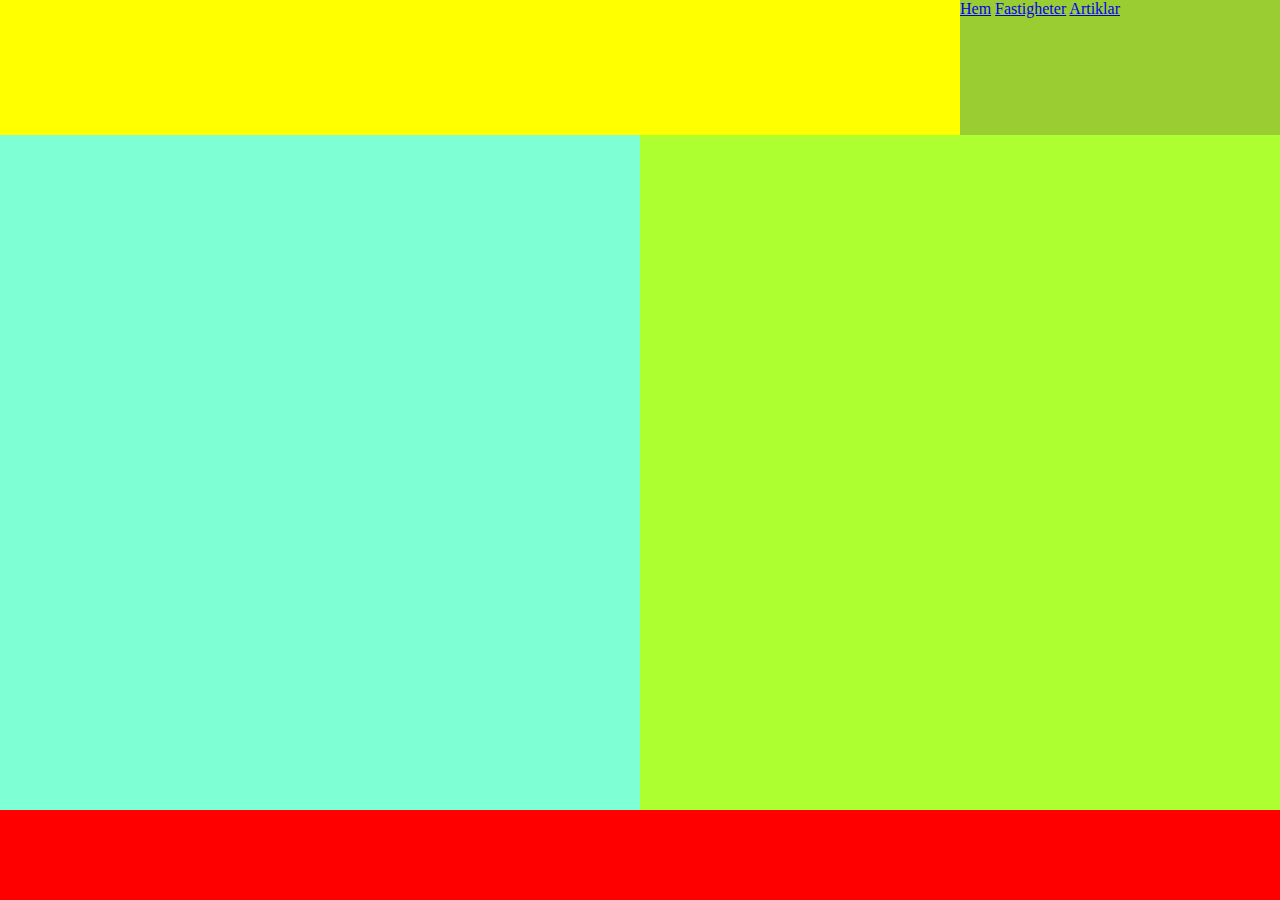
==== artiklar.html @ 32965764 "Layouts" ====
<!DOCTYPE html>
<html lang="en">
<head>
    <meta charset="UTF-8">
    <meta name="viewport" content="width=device-width, initial-scale=1.0">
    <link rel="stylesheet" href="css/style.css">
    <title>Artiklar - HomeHarbor</title>
</head>
<body>
    <div id="AWrapper">

        <header>
            
        </header>

        <nav>
            <a href="index.html">Hem</a>
            <a href="fastigheter.html">Fastigheter</a>
            <a href="artiklar.html">Artiklar</a>
        </nav>

        <main id="Amn">

        </main>

        <section id="Asc">

        </section>
        
        <footer>

        </footer>


    </div>
</body>
</html>
---- css/style.css ----
body{
    margin: auto;
}

div#MWrapper{
    display: grid;
    height: 100vh;
    grid-template-rows: 15% 37.5% 37.5% 10%;
    grid-template-columns: 50% 25% 25%;
    grid-template-areas: 
    'hd hd nv'
    'mn sc sc'
    'mn as as'
    'ft ft ft';
}

header{
    grid-area: hd;
    background-color: yellow;
}
nav{
    grid-area: nv;
    background-color: yellowgreen;
}
main{
    grid-area: mn;
    background-color: aquamarine;
}
section{
    grid-area: sc;
    background-color: blueviolet;
}
aside{
    grid-area: as;
    background-color: orange;
}
footer{
    grid-area: ft;
    background-color: red;
}

div#AWrapper{
    display: grid;
    height: 100vh;
    grid-template-rows: 15% 75% 10%;
    grid-template-columns: 50% 25% 25%;
    grid-template-areas: 
    'hd hd nv'
    'mn sc sc'
    'ft ft ft';
}
main#Amn{
    grid-area: mn;
    background-color: aquamarine;
}
section#Asc{
    grid-area: sc;
    background-color: greenyellow;
}
div#FWrapper{
    display: grid;
    height: 100vh;
    grid-template-rows: 15% 75% 10%;
    grid-template-columns: 75% 25%;
    grid-template-areas: 
    'hd nv'
    'mn mn'
    'ft ft';
}
main#Fmn{
    grid-area: mn;
    background-color: goldenrod;
}
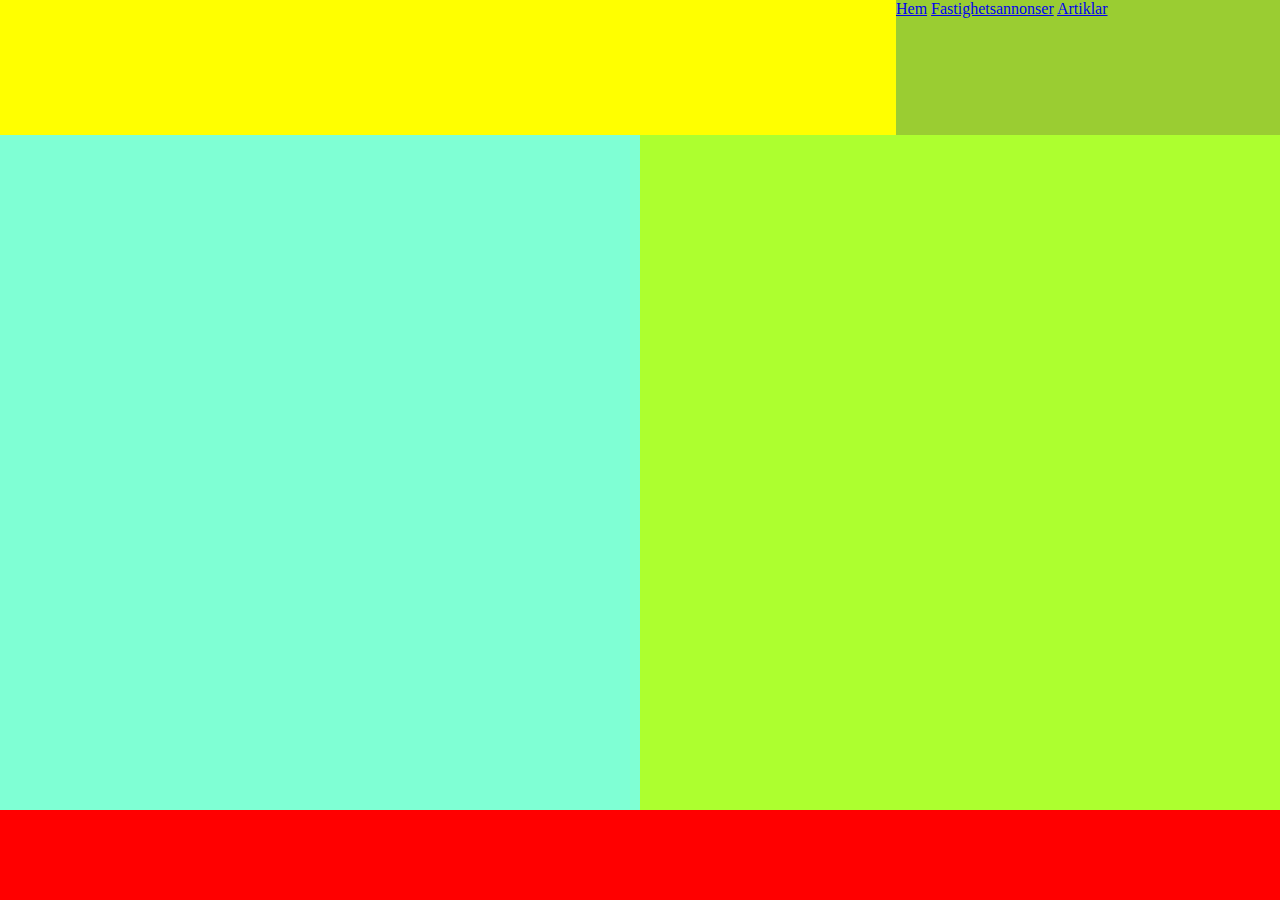
==== commit 67ecca4d: "småändringar" ====
--- a/artiklar.html
+++ b/artiklar.html
@@ -15,7 +15,7 @@
 
         <nav>
             <a href="index.html">Hem</a>
-            <a href="fastigheter.html">Fastigheter</a>
+            <a href="fastigheter.html">Fastighetsannonser</a>
             <a href="artiklar.html">Artiklar</a>
         </nav>
 
--- a/css/style.css
+++ b/css/style.css
@@ -6,7 +6,7 @@
     display: grid;
     height: 100vh;
     grid-template-rows: 15% 37.5% 37.5% 10%;
-    grid-template-columns: 50% 25% 25%;
+    grid-template-columns: 50% 20% 30%;
     grid-template-areas: 
     'hd hd nv'
     'mn sc sc'
@@ -43,7 +43,7 @@
     display: grid;
     height: 100vh;
     grid-template-rows: 15% 75% 10%;
-    grid-template-columns: 50% 25% 25%;
+    grid-template-columns: 50% 20% 30%;
     grid-template-areas: 
     'hd hd nv'
     'mn sc sc'
@@ -61,7 +61,7 @@
     display: grid;
     height: 100vh;
     grid-template-rows: 15% 75% 10%;
-    grid-template-columns: 75% 25%;
+    grid-template-columns: 70% 30%;
     grid-template-areas: 
     'hd nv'
     'mn mn'
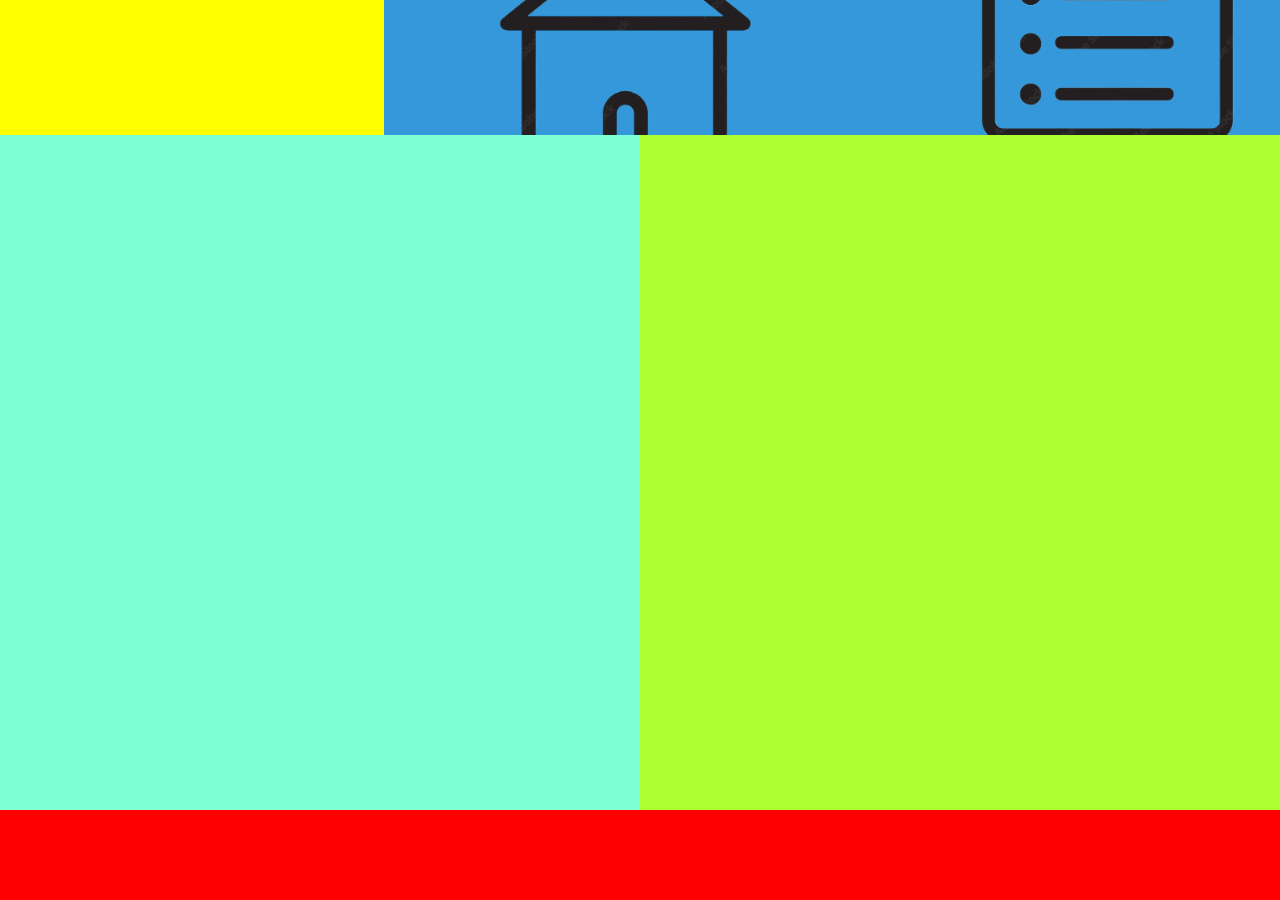
==== commit b88c3409: "24-11-24" ====
--- a/artiklar.html
+++ b/artiklar.html
@@ -14,9 +14,15 @@
         </header>
 
         <nav>
-            <a href="index.html">Hem</a>
-            <a href="fastigheter.html">Fastighetsannonser</a>
-            <a href="artiklar.html">Artiklar</a>
+            <a href="index.html">
+                <button class="button"> <img id="img_btn1" src="img/home_button_logo.png" alt="Home logo"> Home</button>
+            </a>
+            <a href="fastigheter.html">
+                <button class="button"> <img id="img_btn2" src="img/listings_button_logo.png" alt="Listings logo"> Buy</pBuy></button>
+            </a>
+            <a href="artiklar.html">
+                <button class="button"> <img id="img_btn3" src="/img/article_button_logo.png" alt="Article logo"> News</button>
+            </a>
         </nav>
 
         <main id="Amn">
--- a/css/style.css
+++ b/css/style.css
@@ -1,30 +1,29 @@
+@import url('https://fonts.googleapis.com/css2?family=Comfortaa:wght@300..700&display=swap');
+
 body{
     margin: auto;
+    
 }
 
+/*
+    - Everything related to the homepage. -
+*/
 div#MWrapper{
     display: grid;
     height: 100vh;
-    grid-template-rows: 15% 37.5% 37.5% 10%;
-    grid-template-columns: 50% 20% 30%;
+    grid-template-rows: 15% 40% 40% 10%;
+    grid-template-columns: 30% 30% 40%;
     grid-template-areas: 
-    'hd hd nv'
-    'mn sc sc'
-    'mn as as'
+    'hd nv nv'
+    'mn mn sc'
+    'mn mn as'
     'ft ft ft';
 }
 
-header{
-    grid-area: hd;
-    background-color: yellow;
-}
-nav{
-    grid-area: nv;
-    background-color: yellowgreen;
-}
 main{
     grid-area: mn;
-    background-color: aquamarine;
+    text-align: center;
+    padding: 0px 10px 0px 10px;
 }
 section{
     grid-area: sc;
@@ -34,21 +33,23 @@
     grid-area: as;
     background-color: orange;
 }
-footer{
-    grid-area: ft;
-    background-color: red;
-}
+
+
+/*
+    - Everything related to the article-page. -
+*/
 
 div#AWrapper{
     display: grid;
     height: 100vh;
     grid-template-rows: 15% 75% 10%;
-    grid-template-columns: 50% 20% 30%;
+    grid-template-columns: 30% 20% 50%;
     grid-template-areas: 
-    'hd hd nv'
-    'mn sc sc'
-    'ft ft ft';
+    'hd nv nv '
+    'mn mn sc '
+    'ft ft ft ';
 }
+
 main#Amn{
     grid-area: mn;
     background-color: aquamarine;
@@ -57,11 +58,16 @@
     grid-area: sc;
     background-color: greenyellow;
 }
+
+/*
+    - Everything related to the fastigheter-page. -
+*/
+
 div#FWrapper{
     display: grid;
     height: 100vh;
     grid-template-rows: 15% 75% 10%;
-    grid-template-columns: 70% 30%;
+    grid-template-columns: 30% 70%;
     grid-template-areas: 
     'hd nv'
     'mn mn'
@@ -71,3 +77,82 @@
     grid-area: mn;
     background-color: goldenrod;
 }
+
+/*
+    - Everything Miscellaneous / Universal. -
+*/
+header{
+    grid-area: hd;
+    background-color: yellow;
+}
+
+#img_logo{
+    width: 80%;
+    height: 80%;
+}
+
+nav{
+    grid-area: nv;
+    background-color: yellowgreen;
+    display: flex;
+    justify-content: space-around;
+    align-items: center;
+}
+
+footer{
+    grid-area: ft;
+    background-color: red;
+}
+
+.rubrik{
+    font-family: 'Comfortaa', Times, Arial;
+    font-size: 40px;
+    font-weight: 700;
+    color: #3498db;
+}
+
+.underrubrik{
+    font-family: 'Comfortaa', Times, Arial;
+    font-size: 25px;
+    color: #3498db;
+}
+
+.breadtext{
+    font-family: 'Comfortaa', Times, Arial;
+    font-size: 15px;
+    color: #3498db;
+}
+
+.button{
+    background-color: #3498db;
+    color: white;
+    padding: 16px 32px;
+    border-radius: 15px;
+    border: none;
+    transition-duration: 0.4s;
+    size: 60px;
+    font-family: 'Comfortaa', Times, Arial;
+    font-size: small;
+}
+
+.button:hover{
+    background-color: white;
+    color: #3498db;
+    filter: hue-rotate(#3498db);
+}
+
+#img_btn{
+    display: grid;
+    width: 30px;
+    height: 30px;
+    filter: invert(100%);
+}
+
+#img_btn_alt{
+    display: grid;
+    padding: 3px;
+    width: 25px;
+    height: 25px;
+    filter: invert(100%);
+}
+
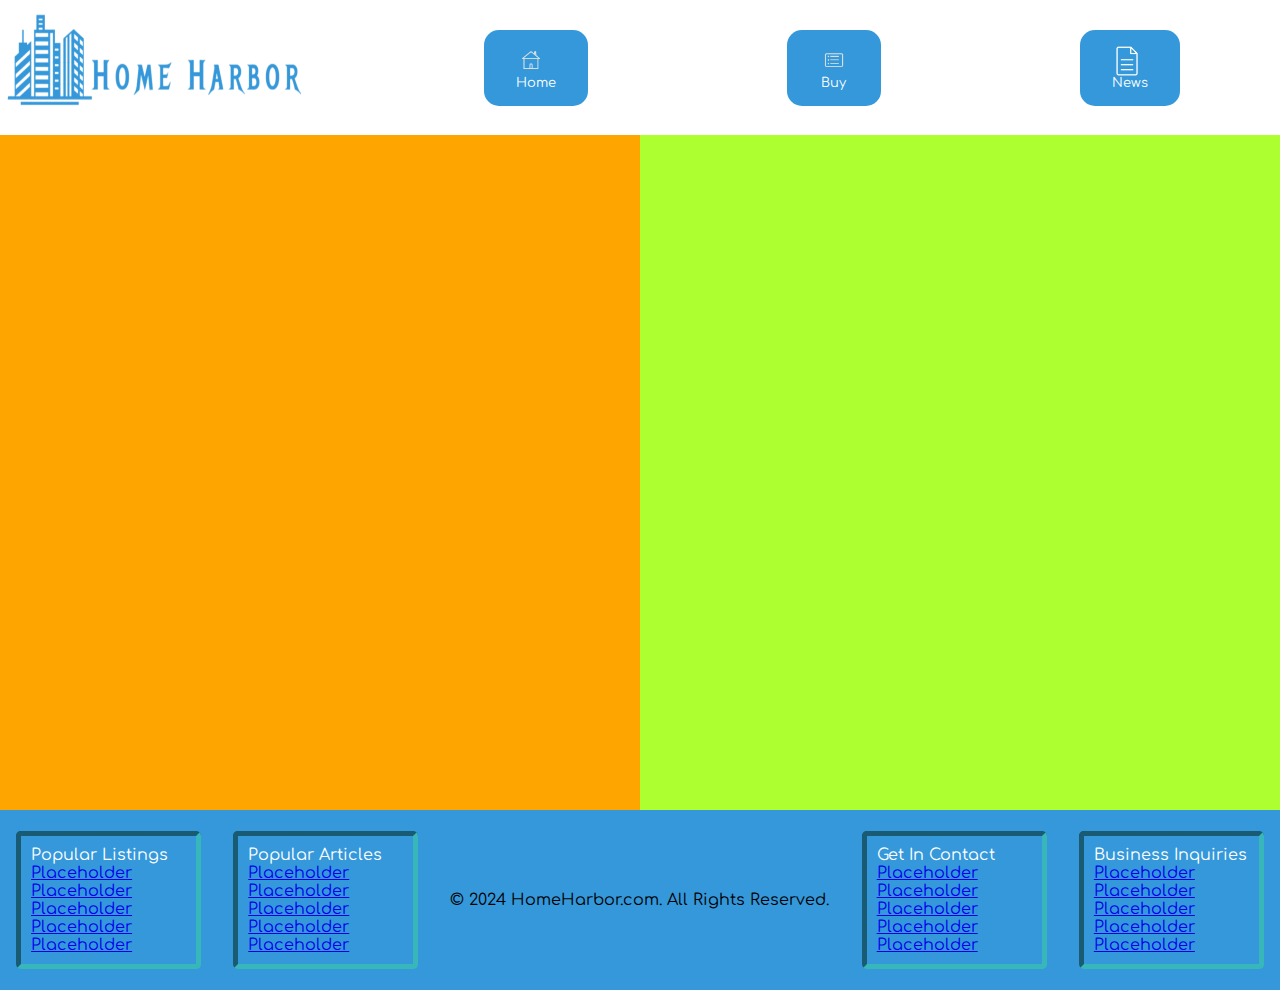
==== commit d855f116: "Lektion_24nov26" ====
--- a/artiklar.html
+++ b/artiklar.html
@@ -10,18 +10,18 @@
     <div id="AWrapper">
 
         <header>
-            
+            <img id="img_logo" src="img/hd_logo.png" alt="HomeHarbor logo">
         </header>
 
         <nav>
             <a href="index.html">
-                <button class="button"> <img id="img_btn1" src="img/home_button_logo.png" alt="Home logo"> Home</button>
+                <button class="button"> <img class="img_btn" src="img/home_button_logo.png" alt="Home logo"> Home</button>
             </a>
             <a href="fastigheter.html">
-                <button class="button"> <img id="img_btn2" src="img/listings_button_logo.png" alt="Listings logo"> Buy</pBuy></button>
+                <button class="button"> <img class="img_btn" src="img/listings_button_logo.png" alt="Listings logo"> Buy</pBuy></button>
             </a>
             <a href="artiklar.html">
-                <button class="button"> <img id="img_btn3" src="/img/article_button_logo.png" alt="Article logo"> News</button>
+                <button class="button"> <img class="img_btn" src="/img/article_button_logo.png" alt="Article logo"> News</button>
             </a>
         </nav>
 
@@ -34,10 +34,44 @@
         </section>
         
         <footer>
-
+            <div class="ft_bdr">
+                <ul class="no_style"> Popular Listings
+                    <li><a href="fastigheter.html">Placeholder</a></li>
+                    <li><a href="fastigheter.html">Placeholder</a></li>
+                    <li><a href="fastigheter.html">Placeholder</a></li>
+                    <li><a href="fastigheter.html">Placeholder</a></li>
+                    <li><a href="fastigheter.html">Placeholder</a></li>
+                </ul>
+            </div>
+            <div class="ft_bdr">
+                <ul class="no_style"> Popular Articles
+                    <li><a href="artiklar.html">Placeholder</a></li>
+                    <li><a href="artiklar.html">Placeholder</a></li>
+                    <li><a href="artiklar.html">Placeholder</a></li>
+                    <li><a href="artiklar.html">Placeholder</a></li>
+                    <li><a href="artiklar.html">Placeholder</a></li>
+                </ul>
+            </div>
+            <p> &copy; 2024 HomeHarbor.com. All Rights Reserved.</p>
+            <div class="ft_bdr">
+                <ul class="no_style"> Get In Contact
+                    <li><a href="artiklar.html">Placeholder</a></li>
+                    <li><a href="artiklar.html">Placeholder</a></li>
+                    <li><a href="artiklar.html">Placeholder</a></li>
+                    <li><a href="artiklar.html">Placeholder</a></li>
+                    <li><a href="artiklar.html">Placeholder</a></li>
+                </ul>
+            </div>
+            <div class="ft_bdr">
+                <ul class="no_style"> Business Inquiries
+                    <li><a href="artiklar.html">Placeholder</a></li>
+                    <li><a href="artiklar.html">Placeholder</a></li>
+                    <li><a href="artiklar.html">Placeholder</a></li>
+                    <li><a href="artiklar.html">Placeholder</a></li>
+                    <li><a href="artiklar.html">Placeholder</a></li>
+                </ul>
+            </div>
         </footer>
-
-
     </div>
 </body>
 </html>--- a/css/style.css
+++ b/css/style.css
@@ -1,3 +1,7 @@
+/*
+    - Everything Miscellaneous. -
+*/
+
 @import url('https://fonts.googleapis.com/css2?family=Comfortaa:wght@300..700&display=swap');
 
 body{
@@ -5,13 +9,17 @@
     
 }
 
+::placeholder{
+    color: white;
+}
+
 /*
     - Everything related to the homepage. -
 */
 div#MWrapper{
     display: grid;
     height: 100vh;
-    grid-template-rows: 15% 40% 40% 10%;
+    grid-template-rows: 15% 50% 50% 20%;
     grid-template-columns: 30% 30% 40%;
     grid-template-areas: 
     'hd nv nv'
@@ -22,7 +30,6 @@
 
 main{
     grid-area: mn;
-    text-align: center;
     padding: 0px 10px 0px 10px;
 }
 section{
@@ -34,6 +41,27 @@
     background-color: orange;
 }
 
+#MIntro{
+    border-style: solid;
+    border-color: #3498db;
+    border-radius: 15px;
+    padding: 1%;
+}
+
+#searchStyle{
+    border-radius: 15px;
+    background-color: #3498db;
+    color: white;
+    font-family: 'Comfortaa';
+    border-style: none;
+}
+
+#Searchbar{
+    display: flex;
+    justify-content: center;
+    margin: 10% 0% ;
+}
+
 
 /*
     - Everything related to the article-page. -
@@ -42,7 +70,7 @@
 div#AWrapper{
     display: grid;
     height: 100vh;
-    grid-template-rows: 15% 75% 10%;
+    grid-template-rows: 15% 75% 20%;
     grid-template-columns: 30% 20% 50%;
     grid-template-areas: 
     'hd nv nv '
@@ -52,7 +80,7 @@
 
 main#Amn{
     grid-area: mn;
-    background-color: aquamarine;
+    background-color: orange;
 }
 section#Asc{
     grid-area: sc;
@@ -66,7 +94,7 @@
 div#FWrapper{
     display: grid;
     height: 100vh;
-    grid-template-rows: 15% 75% 10%;
+    grid-template-rows: 15% 75% 20%;
     grid-template-columns: 30% 70%;
     grid-template-areas: 
     'hd nv'
@@ -75,15 +103,15 @@
 }
 main#Fmn{
     grid-area: mn;
-    background-color: goldenrod;
-}
-
-/*
-    - Everything Miscellaneous / Universal. -
+    background-color: blueviolet;
+}
+
+/*
+    - Everything Related to the header. -
 */
 header{
     grid-area: hd;
-    background-color: yellow;
+    padding: 6px 4px 0px 4px;
 }
 
 #img_logo{
@@ -91,36 +119,15 @@
     height: 80%;
 }
 
+/*
+    - Everything related to the nav. -
+*/
+
 nav{
     grid-area: nv;
-    background-color: yellowgreen;
     display: flex;
     justify-content: space-around;
     align-items: center;
-}
-
-footer{
-    grid-area: ft;
-    background-color: red;
-}
-
-.rubrik{
-    font-family: 'Comfortaa', Times, Arial;
-    font-size: 40px;
-    font-weight: 700;
-    color: #3498db;
-}
-
-.underrubrik{
-    font-family: 'Comfortaa', Times, Arial;
-    font-size: 25px;
-    color: #3498db;
-}
-
-.breadtext{
-    font-family: 'Comfortaa', Times, Arial;
-    font-size: 15px;
-    color: #3498db;
 }
 
 .button{
@@ -138,17 +145,18 @@
 .button:hover{
     background-color: white;
     color: #3498db;
-    filter: hue-rotate(#3498db);
-}
-
-#img_btn{
+    border-style: solid;
+    border-color: #3498db;
+}
+
+.img_btn{
     display: grid;
     width: 30px;
     height: 30px;
     filter: invert(100%);
 }
 
-#img_btn_alt{
+.img_btn_alt{
     display: grid;
     padding: 3px;
     width: 25px;
@@ -156,3 +164,58 @@
     filter: invert(100%);
 }
 
+/*
+    - Everything related to the footer. -
+*/
+
+footer{
+    grid-area: ft;
+    background-color: #3498db;
+    font-family: 'Comfortaa', Times, Arial;
+    display: flex;
+    justify-content: space-around;
+    align-items: center;
+}
+
+.ft_bdr{
+    width: 175px;
+    border-style: inset;
+    border-radius: 5px;
+    border-left: 5px solid #185b72;
+    border-top: 5px solid #185b72;
+    border-right: 5px solid #37b7ba;
+    border-bottom: 5px solid #37b7ba;
+    color: white;
+
+}
+
+.no_style{
+    align-items: center;
+    list-style-type: none;
+    margin: 5px;
+    padding: 5px;
+}
+
+/*
+    - Everything related to fonts. -
+*/
+
+.rubrik{
+    font-family: 'Comfortaa', Times, Arial;
+    font-size: 34px;
+    font-weight: 700;
+    color: #3498db;
+    text-align: center;
+}
+
+.underrubrik{
+    font-family: 'Comfortaa', Times, Arial;
+    font-size: 21px;
+    color: #3498db;
+}
+
+.breadtext{
+    font-family: 'Comfortaa', Times, Arial;
+    font-size: 13px;
+    color: #3498db;
+}
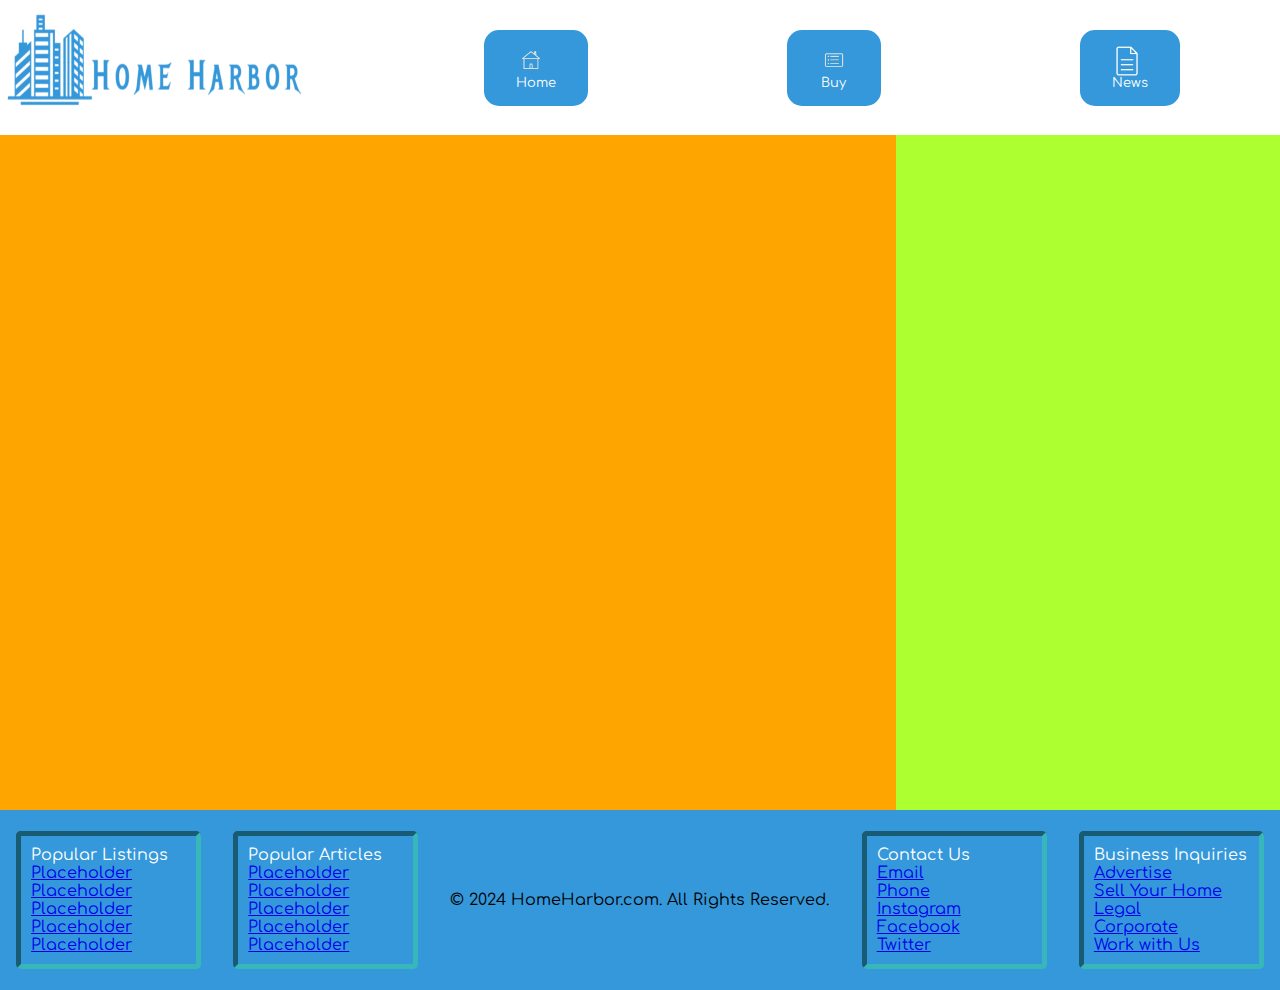
==== commit e0bfe68d: "lektion 24dec3" ====
--- a/artiklar.html
+++ b/artiklar.html
@@ -54,21 +54,21 @@
             </div>
             <p> &copy; 2024 HomeHarbor.com. All Rights Reserved.</p>
             <div class="ft_bdr">
-                <ul class="no_style"> Get In Contact
-                    <li><a href="artiklar.html">Placeholder</a></li>
-                    <li><a href="artiklar.html">Placeholder</a></li>
-                    <li><a href="artiklar.html">Placeholder</a></li>
-                    <li><a href="artiklar.html">Placeholder</a></li>
-                    <li><a href="artiklar.html">Placeholder</a></li>
+                <ul class="no_style"> Contact Us
+                    <li><a href="artiklar.html">Email</a></li>
+                    <li><a href="artiklar.html">Phone</a></li>
+                    <li><a href="artiklar.html">Instagram</a></li>
+                    <li><a href="artiklar.html">Facebook</a></li>
+                    <li><a href="artiklar.html">Twitter</a></li>
                 </ul>
             </div>
             <div class="ft_bdr">
                 <ul class="no_style"> Business Inquiries
-                    <li><a href="artiklar.html">Placeholder</a></li>
-                    <li><a href="artiklar.html">Placeholder</a></li>
-                    <li><a href="artiklar.html">Placeholder</a></li>
-                    <li><a href="artiklar.html">Placeholder</a></li>
-                    <li><a href="artiklar.html">Placeholder</a></li>
+                    <li><a href="artiklar.html">Advertise</a></li>
+                    <li><a href="artiklar.html">Sell Your Home</a></li>
+                    <li><a href="artiklar.html">Legal</a></li>
+                    <li><a href="artiklar.html">Corporate</a></li>
+                    <li><a href="artiklar.html">Work with Us</a></li>
                 </ul>
             </div>
         </footer>
--- a/css/style.css
+++ b/css/style.css
@@ -59,7 +59,7 @@
 #Searchbar{
     display: flex;
     justify-content: center;
-    margin: 10% 0% ;
+    margin: 3% 0% ;
 }
 
 
@@ -71,11 +71,11 @@
     display: grid;
     height: 100vh;
     grid-template-rows: 15% 75% 20%;
-    grid-template-columns: 30% 20% 50%;
+    grid-template-columns: 30% 20% 20% 30%;
     grid-template-areas: 
-    'hd nv nv '
-    'mn mn sc '
-    'ft ft ft ';
+    'hd nv nv nv'
+    'mn mn mn sc'
+    'ft ft ft ft';
 }
 
 main#Amn{
@@ -94,7 +94,7 @@
 div#FWrapper{
     display: grid;
     height: 100vh;
-    grid-template-rows: 15% 75% 20%;
+    grid-template-rows: 15% 100% 20%;
     grid-template-columns: 30% 70%;
     grid-template-areas: 
     'hd nv'
@@ -103,7 +103,8 @@
 }
 main#Fmn{
     grid-area: mn;
-    background-color: blueviolet;
+    display: grid;
+    height: 100vh;
 }
 
 /*
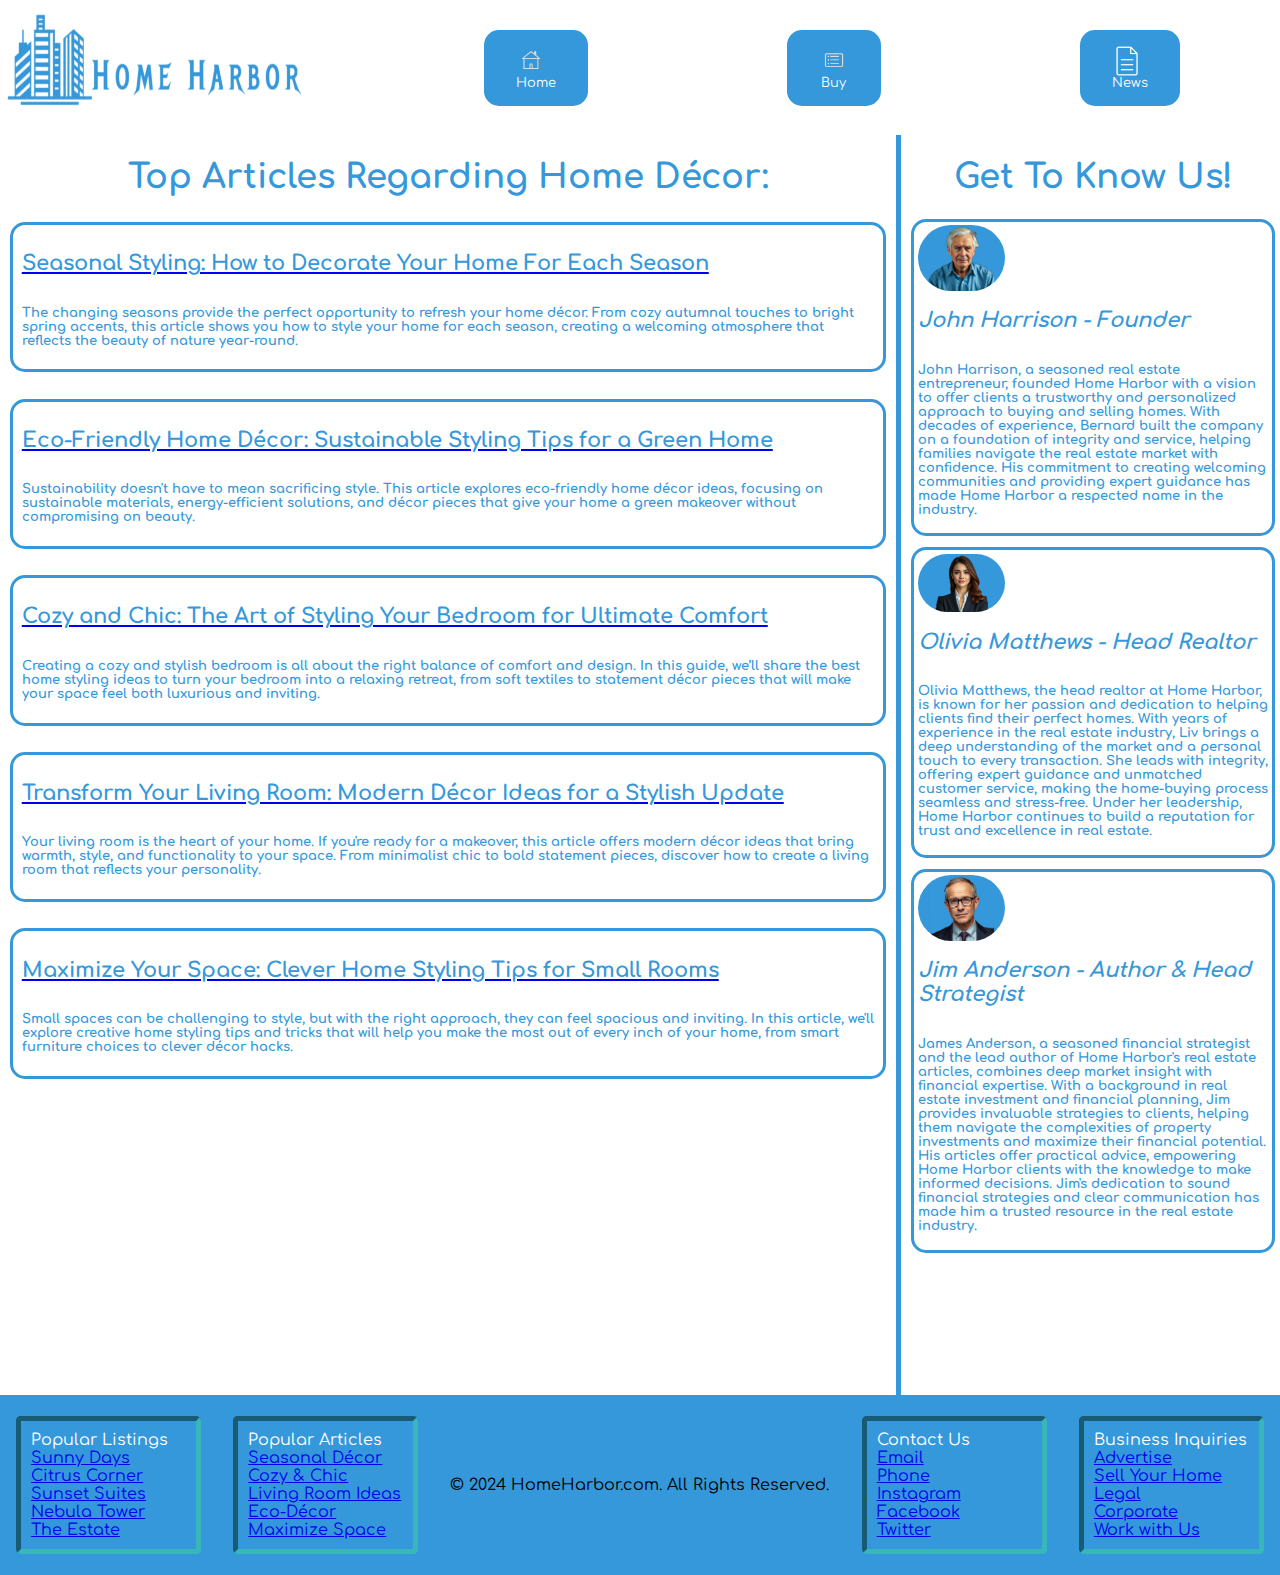
==== commit 065b77c7: "allting utom landing" ====
--- a/artiklar.html
+++ b/artiklar.html
@@ -10,46 +10,87 @@
     <div id="AWrapper">
 
         <header>
-            <img id="img_logo" src="img/hd_logo.png" alt="HomeHarbor logo">
+            <img draggable="false" id="img_logo" src="img/hd_logo.png" alt="HomeHarbor logo">
         </header>
 
         <nav>
             <a href="index.html">
-                <button class="button"> <img class="img_btn" src="img/home_button_logo.png" alt="Home logo"> Home</button>
+                <button class="button"> <img draggable="false" class="img_btn" src="img/home_button_logo.png" alt="Home logo"> Home</button>
             </a>
             <a href="fastigheter.html">
-                <button class="button"> <img class="img_btn" src="img/listings_button_logo.png" alt="Listings logo"> Buy</pBuy></button>
+                <button class="button"> <img draggable="false" class="img_btn" src="img/listings_button_logo.png" alt="Listings logo"> Buy</pBuy></button>
             </a>
             <a href="artiklar.html">
-                <button class="button"> <img class="img_btn" src="/img/article_button_logo.png" alt="Article logo"> News</button>
+                <button class="button"> <img draggable="false" class="img_btn" src="/img/article_button_logo.png" alt="Article logo"> News</button>
             </a>
         </nav>
 
         <main id="Amn">
+            <h1>Top Articles Regarding Home Décor:</h1>
+            <article class="art_new">
+                <a href="#"> <h2>Seasonal Styling: How to Decorate Your Home For Each Season</h2></a> 
+                <h3>The changing seasons provide the perfect opportunity to refresh your home décor. From cozy autumnal touches to bright spring accents, this article shows you how to style your home for each season, creating a welcoming atmosphere that reflects the beauty of nature year-round.</h3>
+            </article>
+            <article class="art_new">
+                <a href="#"><h2>Eco-Friendly Home Décor: Sustainable Styling Tips for a Green Home</h2></a>
+                <h3>Sustainability doesn't have to mean sacrificing style. This article explores eco-friendly home décor ideas, focusing on sustainable materials, energy-efficient solutions, and décor pieces that give your home a green makeover without compromising on beauty.</h3>
+            </article>
+            <article class="art_new">
+                <a href="#"><h2>Cozy and Chic: The Art of Styling Your Bedroom for Ultimate Comfort</h2></a>
+                <h3>Creating a cozy and stylish bedroom is all about the right balance of comfort and design. In this guide, we’ll share the best home styling ideas to turn your bedroom into a relaxing retreat, from soft textiles to statement décor pieces that will make your space feel both luxurious and inviting.</h3>
+            </article>
+            <article class="art_new">
+                <a href="#"><h2>Transform Your Living Room: Modern Décor Ideas for a Stylish Update</h2></a>
+                <h3>Your living room is the heart of your home. If you're ready for a makeover, this article offers modern décor ideas that bring warmth, style, and functionality to your space. From minimalist chic to bold statement pieces, discover how to create a living room that reflects your personality.</h3>
+            </article>
+            <article class="art_new">
+                <a href="#"><h2>Maximize Your Space: Clever Home Styling Tips for Small Rooms</h2></a>
+                <h3>Small spaces can be challenging to style, but with the right approach, they can feel spacious and inviting. In this article, we'll explore creative home styling tips and tricks that will help you make the most out of every inch of your home, from smart furniture choices to clever décor hacks.</h3>
+            </article>
 
         </main>
 
         <section id="Asc">
+            <h1>Get To Know Us!</h1>
+            <article class="art_new" >
+                <img draggable="false" class="art_img" src="/img/Photoshop_img.jpg" alt="A picture of John Harrison">
+                <h2> <em>John Harrison - Founder</em></h2>
+                <h3>John Harrison, a seasoned real estate entrepreneur, founded Home Harbor with a vision to offer clients a trustworthy and personalized approach to buying and selling homes. With decades of experience, Bernard built the company on a foundation of integrity and service, helping families navigate the real estate market with confidence. His commitment to creating welcoming communities and providing expert guidance has made Home Harbor a respected name in the industry.</h3>
+
+            </article>
+            <article class="art_new">
+                <img draggable="false" class="art_img" src="/img/photoshop_img_2.jpg" alt="A Picture of Olivia Matthews">
+                <h2><em>Olivia Matthews - Head Realtor</em></h2>
+                <h3>Olivia Matthews, the head realtor at Home Harbor, is known for her passion and dedication to helping clients find their perfect homes. With years of experience in the real estate industry, Liv brings a deep understanding of the market and a personal touch to every transaction. She leads with integrity, offering expert guidance and unmatched customer service, making the home-buying process seamless and stress-free. Under her leadership, Home Harbor continues to build a reputation for trust and excellence in real estate.</h3>
+
+            </article>
+            <article class="art_new">
+                <img draggable="false" class="art_img" src="/img/Photoshop_img_3.jpg" alt="A Picture of James Anderson">
+                <h2><em>Jim Anderson - Author & Head Strategist</em></h2>
+                <h3>James Anderson, a seasoned financial strategist and the lead author of Home Harbor's real estate articles, combines deep market insight with financial expertise. With a background in real estate investment and financial planning, Jim provides invaluable strategies to clients, helping them navigate the complexities of property investments and maximize their financial potential. His articles offer practical advice, empowering Home Harbor clients with the knowledge to make informed decisions. Jim's dedication to sound financial strategies and clear communication has made him a trusted resource in the real estate industry.</h3>
+
+            </article class="art_new">
+            
 
         </section>
         
         <footer>
             <div class="ft_bdr">
                 <ul class="no_style"> Popular Listings
-                    <li><a href="fastigheter.html">Placeholder</a></li>
-                    <li><a href="fastigheter.html">Placeholder</a></li>
-                    <li><a href="fastigheter.html">Placeholder</a></li>
-                    <li><a href="fastigheter.html">Placeholder</a></li>
-                    <li><a href="fastigheter.html">Placeholder</a></li>
+                    <li><a href="fastigheter.html">Sunny Days</a></li>
+                    <li><a href="fastigheter.html">Citrus Corner</a></li>
+                    <li><a href="fastigheter.html">Sunset Suites</a></li>
+                    <li><a href="fastigheter.html">Nebula Tower</a></li>
+                    <li><a href="fastigheter.html">The Estate</a></li>
                 </ul>
             </div>
             <div class="ft_bdr">
                 <ul class="no_style"> Popular Articles
-                    <li><a href="artiklar.html">Placeholder</a></li>
-                    <li><a href="artiklar.html">Placeholder</a></li>
-                    <li><a href="artiklar.html">Placeholder</a></li>
-                    <li><a href="artiklar.html">Placeholder</a></li>
-                    <li><a href="artiklar.html">Placeholder</a></li>
+                    <li><a href="artiklar.html">Seasonal Décor</a></li>
+                    <li><a href="artiklar.html">Cozy & Chic</a></li>
+                    <li><a href="artiklar.html">Living Room Ideas</a></li>
+                    <li><a href="artiklar.html">Eco-Décor</a></li>
+                    <li><a href="artiklar.html">Maximize Space</a></li>
                 </ul>
             </div>
             <p> &copy; 2024 HomeHarbor.com. All Rights Reserved.</p>
--- a/css/style.css
+++ b/css/style.css
@@ -6,7 +6,6 @@
 
 body{
     margin: auto;
-    
 }
 
 ::placeholder{
@@ -70,7 +69,7 @@
 div#AWrapper{
     display: grid;
     height: 100vh;
-    grid-template-rows: 15% 75% 20%;
+    grid-template-rows: 15% 140% 20%;
     grid-template-columns: 30% 20% 20% 30%;
     grid-template-areas: 
     'hd nv nv nv'
@@ -80,11 +79,27 @@
 
 main#Amn{
     grid-area: mn;
-    background-color: orange;
 }
 section#Asc{
     grid-area: sc;
-    background-color: greenyellow;
+    background-color: white;
+    border-left: solid #3498db 5px;
+    padding: 0px 5px 0px 10px;
+}
+.art_new{
+    display: flex;
+    flex-wrap: wrap;
+    flex-direction: column;
+    margin-top: 3%;
+    border-style: solid ;
+    border-color: #3498db;
+    border-radius: 15px;
+    padding: 1%;
+}
+.art_img{
+    border-radius: 33px;
+    width: 25%;
+    height: 70%;
 }
 
 /*
@@ -94,7 +109,7 @@
 div#FWrapper{
     display: grid;
     height: 100vh;
-    grid-template-rows: 15% 100% 20%;
+    grid-template-rows: 15% 135% 20%;
     grid-template-columns: 30% 70%;
     grid-template-areas: 
     'hd nv'
@@ -103,8 +118,34 @@
 }
 main#Fmn{
     grid-area: mn;
-    display: grid;
-    height: 100vh;
+    display: flex;
+    height: 100vh;
+    flex-wrap: wrap;
+    justify-content: space-around;
+    
+}
+
+.listing{
+    box-shadow: 0 4px 8px 0 rgba(0, 0, 0, 0.2);
+    transition: 0.3s;
+    width: 20%;
+    height: 60%;
+    border-radius: 15px;
+    margin: 20px 20px;
+}
+
+.listing:hover{
+    box-shadow: 0 8px 16px 0 rgba(0, 0, 0, 0.2);
+}
+
+.listing_img{
+    border-radius: 15px;
+    width: 100%;
+    height: 70%;
+}
+
+.li-text{
+    padding: 0px 15px;
 }
 
 /*
@@ -118,6 +159,7 @@
 #img_logo{
     width: 80%;
     height: 80%;
+    
 }
 
 /*
@@ -201,7 +243,7 @@
     - Everything related to fonts. -
 */
 
-.rubrik{
+h1{
     font-family: 'Comfortaa', Times, Arial;
     font-size: 34px;
     font-weight: 700;
@@ -209,13 +251,13 @@
     text-align: center;
 }
 
-.underrubrik{
+h2{
     font-family: 'Comfortaa', Times, Arial;
     font-size: 21px;
     color: #3498db;
 }
 
-.breadtext{
+h3{
     font-family: 'Comfortaa', Times, Arial;
     font-size: 13px;
     color: #3498db;
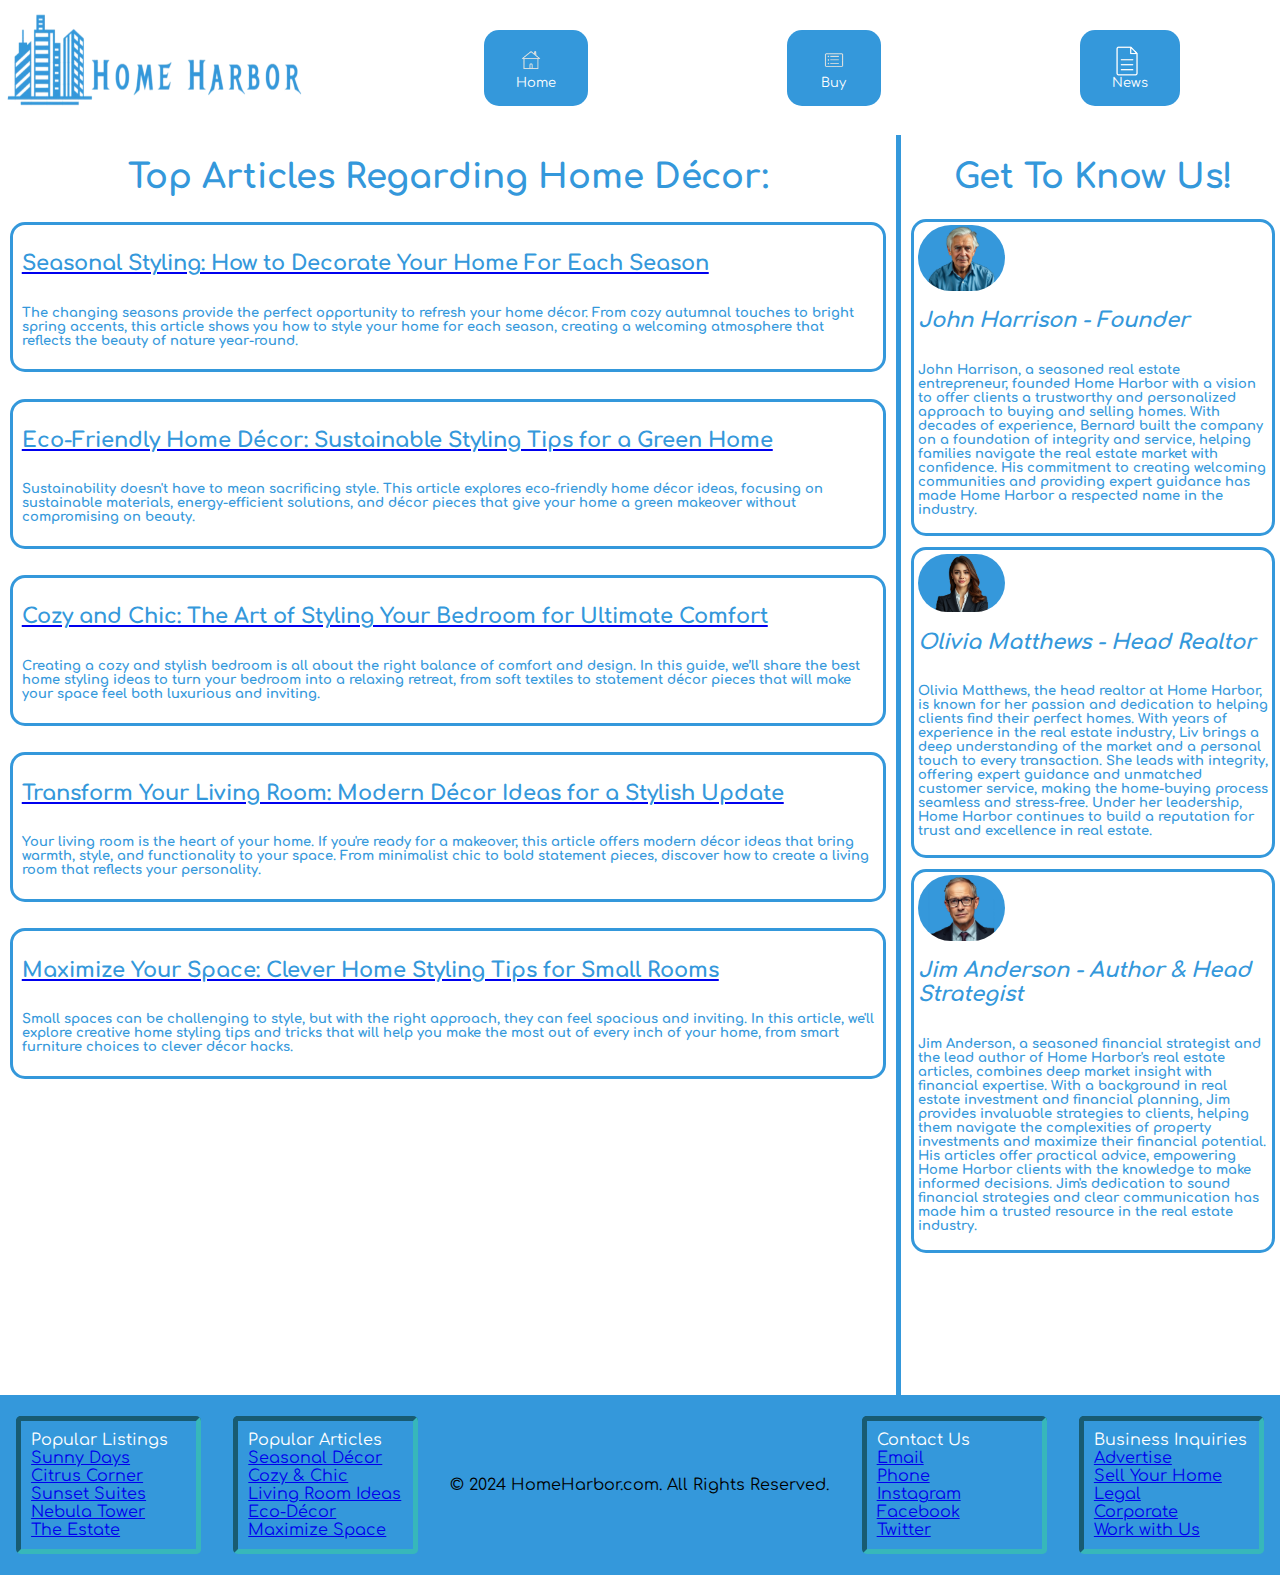
==== commit 64e2a64c: "små ändringar" ====
--- a/artiklar.html
+++ b/artiklar.html
@@ -67,7 +67,7 @@
             <article class="art_new">
                 <img draggable="false" class="art_img" src="/img/Photoshop_img_3.jpg" alt="A Picture of James Anderson">
                 <h2><em>Jim Anderson - Author & Head Strategist</em></h2>
-                <h3>James Anderson, a seasoned financial strategist and the lead author of Home Harbor's real estate articles, combines deep market insight with financial expertise. With a background in real estate investment and financial planning, Jim provides invaluable strategies to clients, helping them navigate the complexities of property investments and maximize their financial potential. His articles offer practical advice, empowering Home Harbor clients with the knowledge to make informed decisions. Jim's dedication to sound financial strategies and clear communication has made him a trusted resource in the real estate industry.</h3>
+                <h3>Jim Anderson, a seasoned financial strategist and the lead author of Home Harbor's real estate articles, combines deep market insight with financial expertise. With a background in real estate investment and financial planning, Jim provides invaluable strategies to clients, helping them navigate the complexities of property investments and maximize their financial potential. His articles offer practical advice, empowering Home Harbor clients with the knowledge to make informed decisions. Jim's dedication to sound financial strategies and clear communication has made him a trusted resource in the real estate industry.</h3>
 
             </article class="art_new">
             
--- a/css/style.css
+++ b/css/style.css
@@ -1,11 +1,12 @@
 /*
-    - Everything Miscellaneous. -
+    - Everything Miscellaneous + Variables. -
 */
 
 @import url('https://fonts.googleapis.com/css2?family=Comfortaa:wght@300..700&display=swap');
 
 body{
     margin: auto;
+    --themeColor : #3498db;
 }
 
 ::placeholder{
@@ -13,7 +14,7 @@
 }
 
 /*
-    - Everything related to the homepage. -
+    - Everything related to the homepage/landingpage. -
 */
 div#MWrapper{
     display: grid;
@@ -30,26 +31,30 @@
 main{
     grid-area: mn;
     padding: 0px 10px 0px 10px;
+    
 }
 section{
     grid-area: sc;
-    background-color: blueviolet;
+    
 }
 aside{
     grid-area: as;
-    background-color: orange;
-}
-
-#MIntro{
     border-style: solid;
-    border-color: #3498db;
+    border-color: var(--themeColor);
     border-radius: 15px;
     padding: 1%;
 }
 
+.MIntro{
+    border-style: solid;
+    border-color: var(--themeColor);
+    border-radius: 15px;
+    padding: 1%;
+}
+
 #searchStyle{
     border-radius: 15px;
-    background-color: #3498db;
+    background-color: var(--themeColor);
     color: white;
     font-family: 'Comfortaa';
     border-style: none;
@@ -83,7 +88,7 @@
 section#Asc{
     grid-area: sc;
     background-color: white;
-    border-left: solid #3498db 5px;
+    border-left: solid var(--themeColor) 5px;
     padding: 0px 5px 0px 10px;
 }
 .art_new{
@@ -92,7 +97,7 @@
     flex-direction: column;
     margin-top: 3%;
     border-style: solid ;
-    border-color: #3498db;
+    border-color: var(--themeColor);
     border-radius: 15px;
     padding: 1%;
 }
@@ -174,7 +179,7 @@
 }
 
 .button{
-    background-color: #3498db;
+    background-color: var(--themeColor);
     color: white;
     padding: 16px 32px;
     border-radius: 15px;
@@ -187,9 +192,9 @@
 
 .button:hover{
     background-color: white;
-    color: #3498db;
+    color: var(--themeColor);
     border-style: solid;
-    border-color: #3498db;
+    border-color: var(--themeColor);
 }
 
 .img_btn{
@@ -213,7 +218,7 @@
 
 footer{
     grid-area: ft;
-    background-color: #3498db;
+    background-color: var(--themeColor);
     font-family: 'Comfortaa', Times, Arial;
     display: flex;
     justify-content: space-around;
@@ -247,18 +252,18 @@
     font-family: 'Comfortaa', Times, Arial;
     font-size: 34px;
     font-weight: 700;
-    color: #3498db;
+    color: var(--themeColor);
     text-align: center;
 }
 
 h2{
     font-family: 'Comfortaa', Times, Arial;
     font-size: 21px;
-    color: #3498db;
+    color: var(--themeColor);
 }
 
 h3{
     font-family: 'Comfortaa', Times, Arial;
     font-size: 13px;
-    color: #3498db;
-}
+    color: var(--themeColor);
+}
